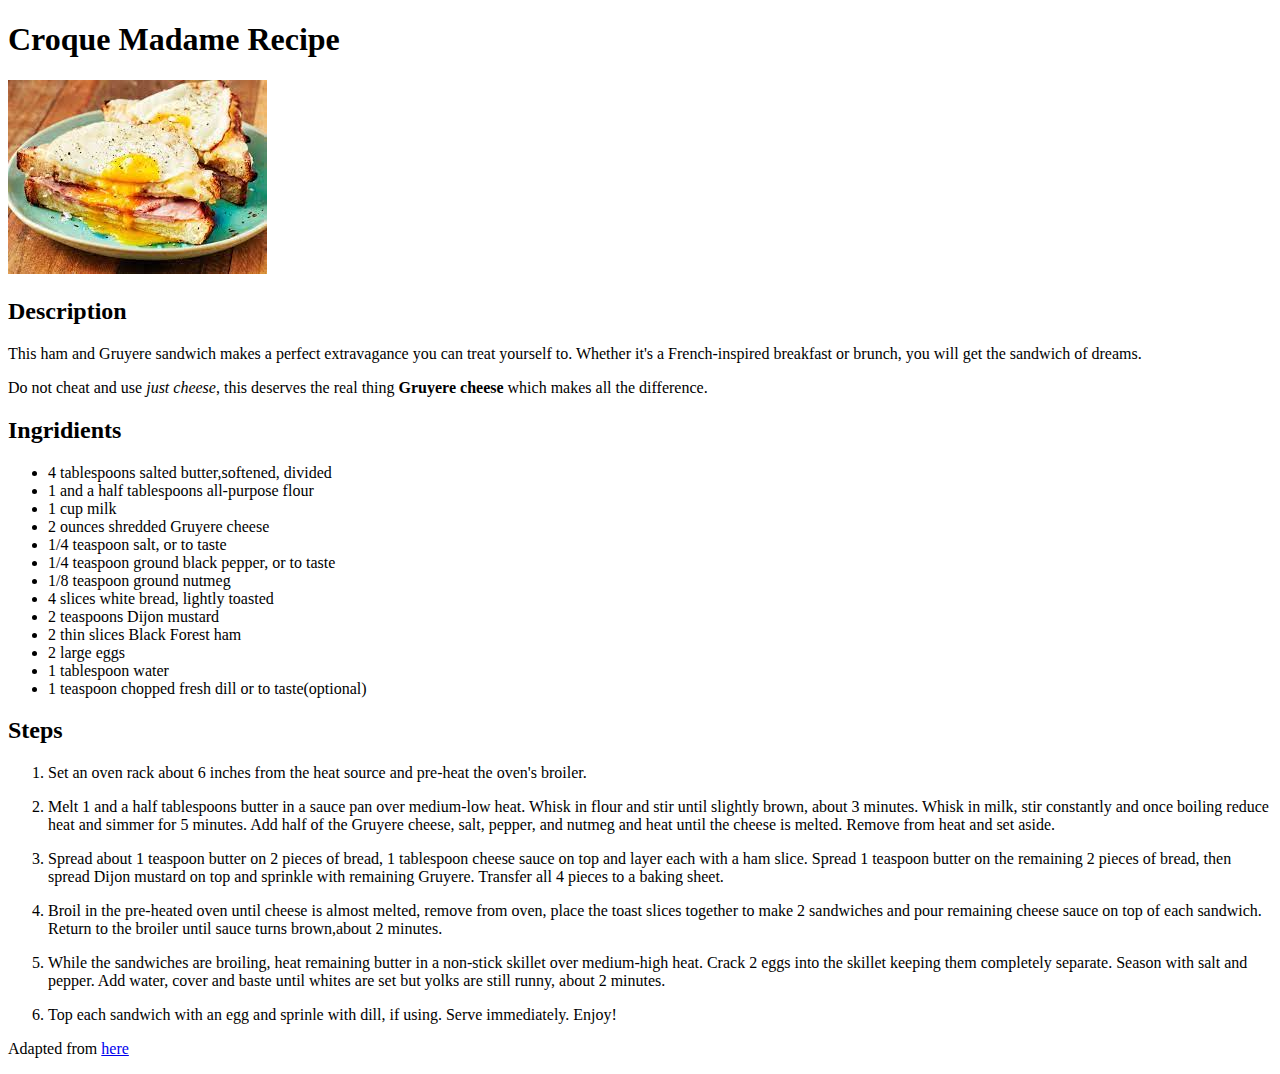
==== recipes/croque_madame.html @ 3a664a2a "Add basic webpage structure and content" ====
<!DOCTYPE html>
<html lang="en">
    <head>
        <meta charset="UTF-8">
        <meta name="viewport" content="width=device-width, initial-scale=1.0">
        <title>Croque Madame</title>
    </head>

    <body>
        <h1>Croque Madame Recipe</h1>
        <img src="../img/croque.jpeg" alt="Delicious Croque Madame sandwich">
        <h2>Description</h2>

        <p>
            This ham and Gruyere sandwich makes a perfect extravagance you can treat
            yourself to. Whether it's a French-inspired breakfast or brunch, you
            will get the sandwich of dreams.
        </p>

        <p>
            Do not cheat and use <em>just cheese</em>, this deserves the real
            thing <strong>Gruyere cheese</strong> which makes all the difference.
        </p>

        <h2>Ingridients</h2>

        <ul>
            <li>4 tablespoons salted butter,softened, divided</li>
            <li>1 and a half tablespoons all-purpose flour</li>
            <li>1 cup milk</li>
            <li>2 ounces shredded Gruyere cheese</li>
            <li>1/4 teaspoon salt, or to taste</li>
            <li>1/4 teaspoon ground black pepper, or to taste</li>
            <li>1/8 teaspoon ground nutmeg</li>
            <li>4 slices white bread, lightly toasted</li>
            <li>2 teaspoons Dijon mustard</li>
            <li>2 thin slices Black Forest ham</li>
            <li>2 large eggs</li>
            <li>1 tablespoon water</li>
            <li>1 teaspoon chopped fresh dill or to taste(optional)</li>
        </ul>

        <h2>Steps</h2>

        <ol>
            <li><p>Set an oven rack about 6 inches from the heat source and
                pre-heat the oven's broiler.
            </p></li>

            <li><p>
                Melt 1 and a half tablespoons butter in a sauce pan over
                medium-low heat. Whisk in flour and stir until slightly brown,
                about 3 minutes. Whisk in milk, stir constantly and once boiling
                reduce heat and simmer for 5 minutes. Add half of the Gruyere cheese, salt, pepper, and nutmeg and heat until the cheese is
                melted. Remove from heat and set aside.
            </p></li>

            <li><p>
                Spread about 1 teaspoon butter on 2 pieces of bread, 1 tablespoon cheese sauce on top and layer each with a ham slice. Spread 1 
                teaspoon butter on the remaining 2 pieces of bread, then spread
                Dijon mustard on top and sprinkle with remaining Gruyere. Transfer
                all 4 pieces to a baking sheet.
            </p></li>

            <li><p>
                Broil in the pre-heated oven until cheese is almost melted, remove
                from oven, place the toast slices together to make 2 sandwiches
                and pour remaining cheese sauce on top of each sandwich.
                Return to the broiler until sauce turns brown,about 2 minutes.
            </p></li>

            <li><p>
                While the sandwiches are broiling, heat remaining butter in a
                non-stick skillet over medium-high heat. Crack 2 eggs into the
                skillet keeping them completely separate. Season with salt and
                pepper. Add water, cover and baste until whites are set but
                yolks are still runny, about 2 minutes.
            </p></li>

            <li><p>
                Top each sandwich with an egg and sprinle with dill, if using.
                Serve immediately.
                Enjoy!
            </p></li>
        </ol>

        <p>Adapted from <a href="https://www.allrecipes.com/" target="_blank" rel="noopener noreferrer">here</a></p>

    </body>
</html>
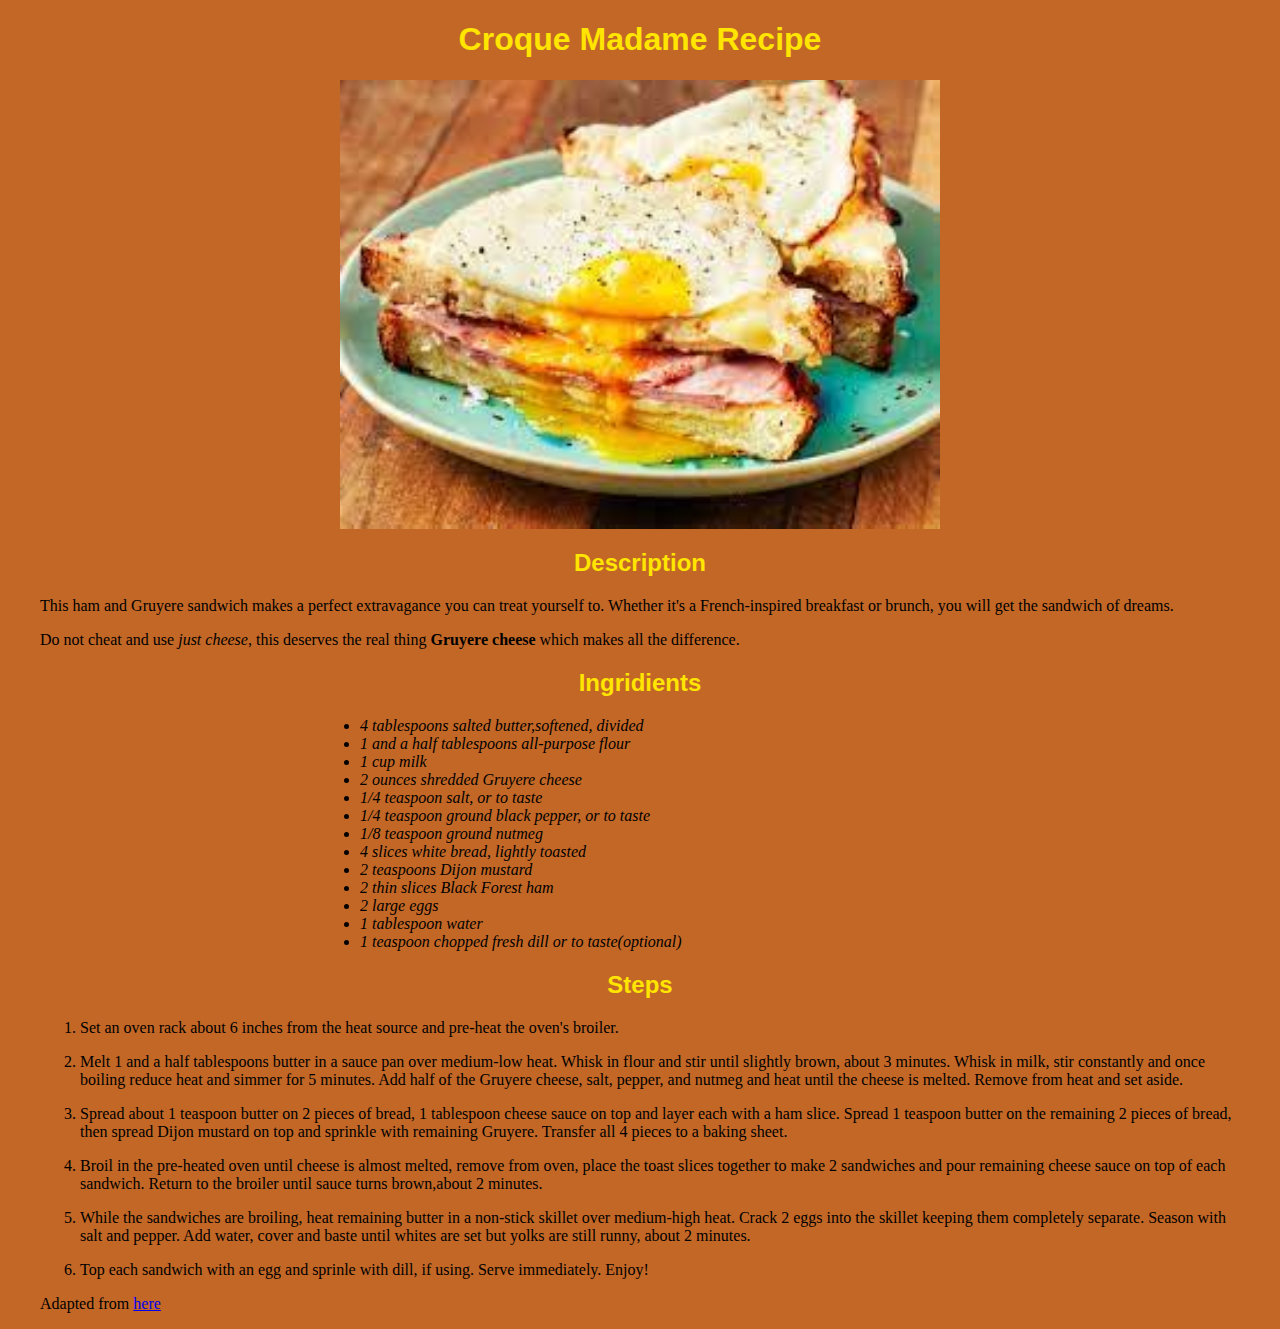
==== commit 9ac28aca: "add styles" ====
--- a/recipes/croque_madame.html
+++ b/recipes/croque_madame.html
@@ -3,12 +3,13 @@
     <head>
         <meta charset="UTF-8">
         <meta name="viewport" content="width=device-width, initial-scale=1.0">
+        <link rel="stylesheet" href="../css/styles.css">
         <title>Croque Madame</title>
     </head>
 
     <body>
         <h1>Croque Madame Recipe</h1>
-        <img src="../img/croque.jpeg" alt="Delicious Croque Madame sandwich">
+        <img src="../img/croque.jpeg" alt="Delicious Croque Madame sandwich" class="center">
         <h2>Description</h2>
 
         <p>
@@ -24,7 +25,7 @@
 
         <h2>Ingridients</h2>
 
-        <ul>
+        <ul class="center"><em>
             <li>4 tablespoons salted butter,softened, divided</li>
             <li>1 and a half tablespoons all-purpose flour</li>
             <li>1 cup milk</li>
@@ -38,7 +39,7 @@
             <li>2 large eggs</li>
             <li>1 tablespoon water</li>
             <li>1 teaspoon chopped fresh dill or to taste(optional)</li>
-        </ul>
+        </em></ul>
 
         <h2>Steps</h2>
 
--- a/css/styles.css
+++ b/css/styles.css
@@ -0,0 +1,28 @@
+h1, h2 {
+    color: #ffe500;
+    text-align: center;
+    font-family: Arial, Helvetica, sans-serif;
+}
+
+body {
+    background-color: #c36726;
+    margin-left: 40px;
+    margin-right: 40px;
+}
+
+.main {
+    font-size: 30px;
+    line-height: 2;
+}
+
+.center {
+    display: block;
+    margin-left: auto;
+    margin-right: auto;
+    width: 50%;
+}
+
+img {
+    height: 75%;
+    width: auto;
+  }